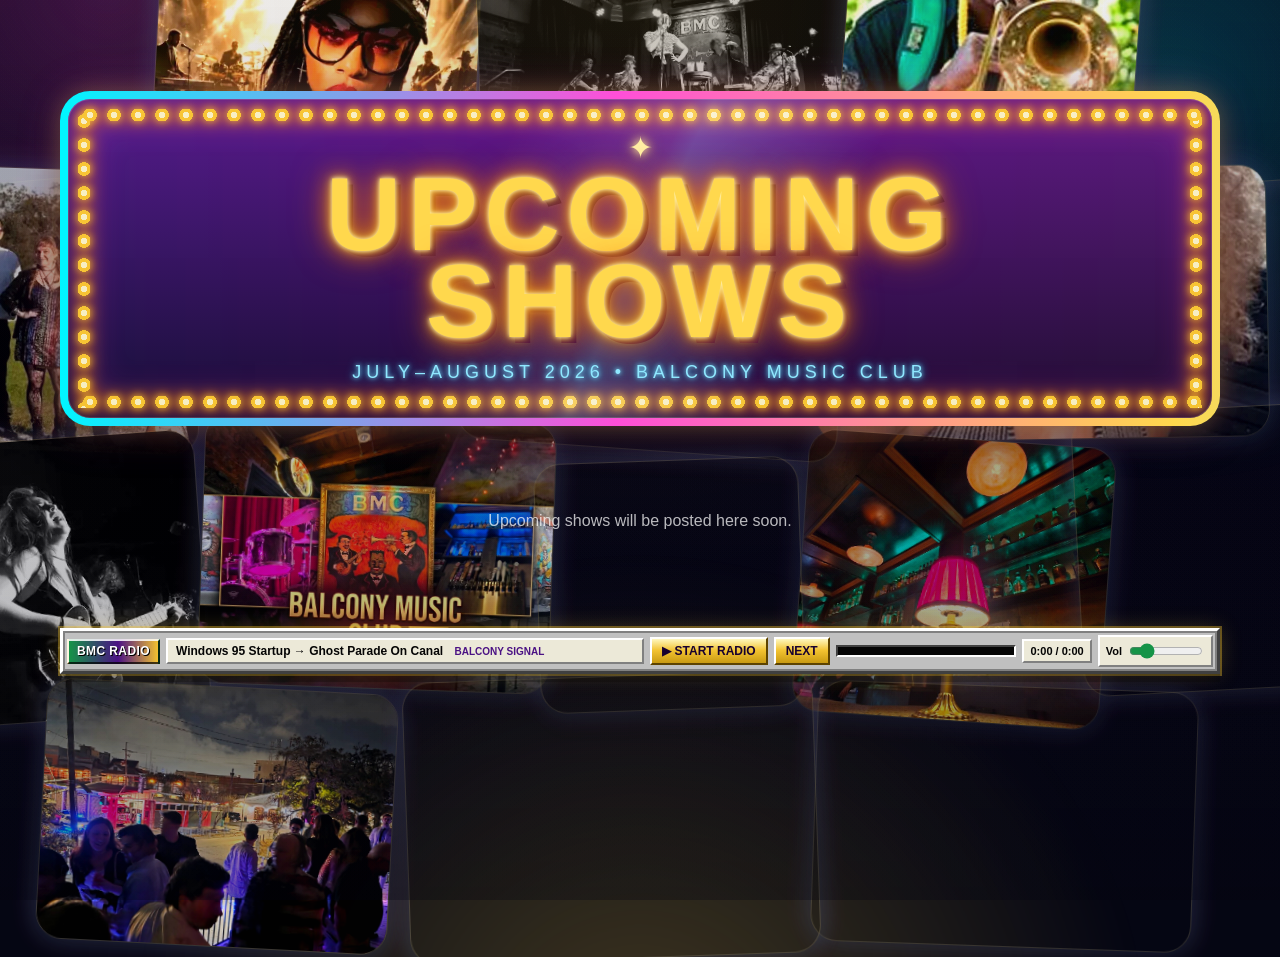
==== index.html @ 3b899a8b "Refresh Upcoming Shows for August 2026" ====
<!doctype html>
<html lang="en">
<head>
  <meta charset="utf-8">
  <meta name="viewport" content="width=device-width, initial-scale=1">
  <title>Upcoming Shows | Balcony Music Club</title>
  <meta name="description" content="Upcoming shows at Balcony Music Club in New Orleans.">
  <meta name="theme-color" content="#050613">
  <link rel="preconnect" href="https://fonts.googleapis.com">
  <link rel="preconnect" href="https://fonts.gstatic.com" crossorigin>
  <link href="https://fonts.googleapis.com/css2?family=DotGothic16&display=swap" rel="stylesheet">
  <link rel="stylesheet" href="./styles.css?v=20260614-assets">
  <link rel="stylesheet" href="https://floydclaptonblues.github.io/BMC-Menu-Banner/site-nav.css?v=20260706-shared-banner">
  <link rel="stylesheet" href="./bmc-top-media.css?v=20260616-hide-video-signal">
  <link rel="stylesheet" href="./puzzle-background.css?v=20260614-full-collage-cart">
</head>
<body>
  <header class="site-header" aria-label="Balcony Music Club site header">
    <a class="brand" href="https://www.balconymusicclub.com/" aria-label="Balcony Music Club home">
      <img src="https://floydclaptonblues.github.io/BMC-Homepage/bmc_homepage_build/assets/bmc-logo-pixel.png?v=logo-revert-jazzycat-room-20260615" alt="Balcony Music Club">
    </a>

    <button class="nav-toggle" type="button" aria-label="Open navigation" aria-expanded="false">☰</button>

    <nav class="main-nav" aria-label="Primary navigation">
      <a href="https://bmclive.balconymusicclub.com/">BMC Live</a>
      <a href="https://www.balconymusicclub.com/">Home</a>
      <a href="https://shows.balconymusicclub.com/" class="active" aria-current="page">Shows</a>
      <a href="https://www.balconymusicclub.com/host-your-event">Host Your Event</a>
      <a href="https://www.balconymusicclub.com/store">Store</a>
      <a href="https://balconymusicclub.com/ask-jazzycat">Ask JazzyCat</a>
    </nav>

    <div class="header-actions header-socials" aria-label="Balcony Music Club social links">
      <a class="social-btn" href="https://www.instagram.com/balconymusicclub_504" target="_blank" rel="noopener noreferrer" aria-label="Instagram" title="Instagram">IG</a>
      <a class="social-btn" href="https://youtube.com/@officialbmcneworleans504?si=xQkUAVLCyHDpRHFb" target="_blank" rel="noopener noreferrer" aria-label="YouTube" title="YouTube">YT</a>
      <a class="social-btn" href="https://www.facebook.com/share/1TirbYYtqN/?mibextid=wwXIfr" target="_blank" rel="noopener noreferrer" aria-label="Facebook" title="Facebook">FB</a>
      <a class="social-btn social-btn--app" href="https://app.balconymusicclub.com/" target="_blank" rel="noopener noreferrer" aria-label="BMC App" title="BMC App">APP</a>
    </div>
  </header>

  <main class="bmc-shell">
    <div class="bmc-mosaic" id="bmcMosaic" aria-hidden="true"></div>

    <div class="bmc-frame">
      <header class="bmc-hero">
        <div class="bmc-star" aria-hidden="true">✦</div>
        <h1 class="bmc-title">Upcoming Shows</h1>
        <p class="bmc-subtitle">July–August 2026 • Balcony Music Club</p>
      </header>

      <section class="bmc-calendar" id="bmc-calendar" aria-label="Upcoming shows"></section>

      <section class="bmc-top-media bmc-bottom-media" aria-label="Balcony Music Club radio">
        <section class="bmc-radio-mini" id="bmcRadioMini" aria-label="Balcony Music Club radio player">
          <div class="bmc-radio-mini__label">BMC Radio</div>
          <div class="bmc-radio-mini__track">
            <span id="bmcRadioTitle">Windows 95 Startup → Ghost Parade On Canal</span>
            <span class="bmc-radio-mini__sub">Balcony Signal</span>
          </div>
          <button id="bmcRadioPlay" type="button">▶ Play</button>
          <button id="bmcRadioNext" type="button">Next</button>
          <div class="bmc-radio-mini__meter" aria-hidden="true"><span id="bmcRadioProgress"></span></div>
          <div class="bmc-radio-mini__time" id="bmcRadioTime">0:00 / 0:00</div>
          <label class="bmc-radio-mini__vol">Vol <input id="bmcRadioVolume" type="range" min="0" max="1" step="0.01" value="0.18"></label>
          <audio id="bmcRadioAudio" preload="auto" autoplay></audio>
        </section>
      </section>
    </div>
  </main>

  <script type="application/json" id="shows-data">{"shows":[]}</script>
  <script src="https://floydclaptonblues.github.io/BMC-Menu-Banner/site-nav.js?v=20260706-upcoming-shared-banner" defer></script>
  <script src="./script.js?v=20260729-august-calendar" defer></script>
  <script src="./external-photo-repair.js?v=20260704-band-photo-wire" defer></script>
  <script src="./bmc-radio-player.js?v=20260616-playmusic-starts-radio" defer></script>
  <script src="./puzzle-background.js?v=20260614-full-collage-cart" defer></script>
</body>
</html>
---- styles.css ----
:root {
  --bmc-bg: #050613;
  --bmc-ink: #f8f1dc;
  --bmc-muted: #c9dcff;
  --bmc-gold: #ffd84d;
  --bmc-orange: #ff8a00;
  --bmc-pink: #ff4fd8;
  --bmc-cyan: #00f6ff;
  --bmc-blue: #8fe8ff;
  --bmc-card: rgba(12, 15, 34, .88);
  --bmc-card-2: rgba(25, 12, 45, .84);
  --bmc-border: rgba(255, 216, 77, .34);
  --bmc-shadow: rgba(0, 0, 0, .58);
  --bmc-title-font: "Budmo Jiggler", "Budmo Solid", Impact, Haettenschweiler, "Arial Black", sans-serif;
  --bmc-body-font: Tahoma, Verdana, "MS Sans Serif", Arial, sans-serif;
  --bmc-serif: "Palatino Linotype", "Book Antiqua", Palatino, Georgia, serif;
}

* {
  box-sizing: border-box;
}

html {
  margin: 0;
  min-width: 320px;
  background: var(--bmc-bg);
  overflow-x: hidden;
}

body {
  margin: 0;
  min-height: 100%;
  color: var(--bmc-ink);
  background:
    radial-gradient(circle at 20% 0%, rgba(255, 79, 216, .18), transparent 32rem),
    radial-gradient(circle at 90% 8%, rgba(0, 246, 255, .14), transparent 30rem),
    linear-gradient(180deg, rgba(5, 6, 19, .84), rgba(5, 6, 19, .95)),
    #050613;
  font-family: var(--bmc-body-font);
  overflow-x: hidden;
}

img {
  max-width: 100%;
}

.bmc-shell {
  position: relative;
  width: 100%;
  min-height: 100vh;
  padding: clamp(16px, 3vw, 34px);
  overflow: visible;
  isolation: isolate;
}

.bmc-shell::before {
  content: "";
  position: fixed;
  inset: 0;
  z-index: -2;
  background-image: url("https://media2.giphy.com/media/v1.Y2lkPTc5MGI3NjExbHJ4Y3Zpb3pkaWtudTZ3cmM3ODF3Z240dmhqNmltY3doaHU4cDA0OCZlcD12MV9pbnRlcm5hbF9naWQmY3Q9Zw/yBKEFpbw3ibnYmYyBL/giphy.gif");
  background-size: cover;
  background-position: center;
  /* 50% brighter/stronger GIF background than the original .23 opacity. */
  opacity: .35;
  transform: scale(1.03);
}

.bmc-shell::after {
  content: "";
  position: fixed;
  inset: 0;
  z-index: -1;
  pointer-events: none;
  background:
    linear-gradient(180deg, rgba(4, 6, 18, .44), rgba(7, 7, 20, .82)),
    radial-gradient(circle at 50% 0%, rgba(255, 216, 77, .10), transparent 36rem);
}

.bmc-frame {
  width: min(1160px, 100%);
  margin: 0 auto;
}

.bmc-hero {
  position: relative;
  margin: 0 0 clamp(18px, 3vw, 30px);
  padding: clamp(18px, 4vw, 34px);
  overflow: hidden;
  border: clamp(4px, .8vw, 8px) solid transparent;
  border-radius: clamp(18px, 3vw, 30px);
  background:
    linear-gradient(180deg, rgba(88, 18, 135, .95), rgba(22, 6, 46, .96)) padding-box,
    linear-gradient(90deg, var(--bmc-cyan), var(--bmc-pink), var(--bmc-gold), var(--bmc-blue), var(--bmc-orange), var(--bmc-cyan)) border-box;
  background-size: 100% 100%, 240% 240%;
  box-shadow:
    0 0 0 1px rgba(255, 255, 255, .16) inset,
    0 0 24px rgba(255, 216, 77, .26),
    0 0 46px rgba(255, 79, 216, .18),
    0 14px 34px rgba(0, 0, 0, .44);
  text-align: center;
  animation: bmc-border-shift 12s linear infinite;
}

.bmc-hero::before {
  content: "";
  position: absolute;
  inset: 10px;
  pointer-events: none;
  opacity: .96;
  background:
    radial-gradient(circle, #fff8c7 0 23%, #ffcc33 24% 50%, transparent 51%) top left / 24px 12px repeat-x,
    radial-gradient(circle, #fff8c7 0 23%, #ffcc33 24% 50%, transparent 51%) bottom left / 24px 12px repeat-x,
    radial-gradient(circle, #fff8c7 0 23%, #ffcc33 24% 50%, transparent 51%) top left / 12px 24px repeat-y,
    radial-gradient(circle, #fff8c7 0 23%, #ffcc33 24% 50%, transparent 51%) top right / 12px 24px repeat-y;
  filter:
    drop-shadow(0 0 4px #ffcc33)
    drop-shadow(0 0 8px #ff7a00)
    drop-shadow(0 0 16px rgba(255, 79, 216, .32));
  animation: bmc-marquee-blink 1.05s steps(2) infinite;
}

.bmc-hero::after {
  content: "";
  position: absolute;
  inset: -40%;
  pointer-events: none;
  background: linear-gradient(115deg, transparent 42%, rgba(255,255,255,.13) 49%, rgba(143,232,255,.24) 50%, transparent 58%);
  mix-blend-mode: screen;
  animation: bmc-sweep 7s linear infinite;
}

.bmc-star {
  position: relative;
  z-index: 1;
  color: #fff1a6;
  font-size: clamp(18px, 3vw, 30px);
  line-height: 1;
  margin-bottom: 8px;
  text-shadow: 0 0 8px #fff1a6, 0 0 16px #ffcc33;
}

.bmc-title {
  position: relative;
  z-index: 1;
  margin: 0;
  color: var(--bmc-gold);
  font-family: var(--bmc-title-font);
  font-size: clamp(44px, 9vw, 104px);
  line-height: .84;
  letter-spacing: clamp(1px, .6vw, 7px);
  text-transform: uppercase;
  text-shadow:
    0 0 4px #fff3b0,
    0 0 10px #ffd84d,
    0 0 22px #ff9a00,
    0 0 38px rgba(255, 94, 0, .82),
    clamp(2px, .45vw, 6px) clamp(2px, .45vw, 6px) 0 #2c0050;
}

.bmc-subtitle {
  position: relative;
  z-index: 1;
  margin: 14px auto 0;
  color: var(--bmc-blue);
  font-size: clamp(12px, 2.1vw, 18px);
  line-height: 1.35;
  letter-spacing: clamp(1.6px, .5vw, 5px);
  text-transform: uppercase;
  text-shadow: 0 0 4px var(--bmc-blue), 0 0 10px #00cfff;
}

.bmc-toolbar {
  display: flex;
  flex-wrap: wrap;
  align-items: center;
  justify-content: space-between;
  gap: 10px;
  margin: 0 0 16px;
  padding: 10px 12px;
  border: 1px solid rgba(143, 232, 255, .24);
  border-radius: 14px;
  background: rgba(5, 8, 20, .62);
  box-shadow: 0 0 18px rgba(0, 246, 255, .08);
  backdrop-filter: blur(6px);
  -webkit-backdrop-filter: blur(6px);
}

.bmc-count {
  color: #efe1a4;
  font-family: var(--bmc-serif);
  font-size: 14px;
  letter-spacing: .5px;
  text-transform: uppercase;
}

.bmc-note {
  color: rgba(201, 220, 255, .84);
  font-size: 12px;
  letter-spacing: .3px;
}

.bmc-calendar {
  display: grid;
  grid-template-columns: repeat(auto-fit, minmax(min(100%, 430px), 1fr));
  gap: clamp(14px, 2.2vw, 22px);
  align-items: start;
  overflow: visible;
}

.bmc-day {
  position: relative;
  overflow: hidden;
  min-width: 0;
  padding: clamp(14px, 2vw, 20px);
  border: 2px solid transparent;
  border-radius: 18px;
  background:
    linear-gradient(180deg, var(--bmc-card), var(--bmc-card-2)) padding-box,
    linear-gradient(135deg, rgba(0,246,255,.92), rgba(255,79,216,.92), rgba(255,216,77,.92), rgba(0,246,255,.92)) border-box;
  background-size: 100% 100%, 240% 240%;
  box-shadow:
    0 0 0 1px rgba(255,255,255,.13) inset,
    0 0 18px rgba(0,246,255,.10),
    0 0 26px rgba(255,79,216,.09),
    0 12px 28px rgba(0,0,0,.32);
  backdrop-filter: blur(6px);
  -webkit-backdrop-filter: blur(6px);
  animation: bmc-border-shift 13s linear infinite;
}

.bmc-day::before {
  content: "";
  position: absolute;
  inset: 7px;
  pointer-events: none;
  opacity: .9;
  background:
    radial-gradient(circle, #fff8c7 0 24%, #ffcc33 25% 52%, transparent 53%) top left / 18px 9px repeat-x,
    radial-gradient(circle, #fff8c7 0 24%, #ffcc33 25% 52%, transparent 53%) bottom left / 18px 9px repeat-x,
    radial-gradient(circle, #fff8c7 0 24%, #ffcc33 25% 52%, transparent 53%) top left / 9px 18px repeat-y,
    radial-gradient(circle, #fff8c7 0 24%, #ffcc33 25% 52%, transparent 53%) top right / 9px 18px repeat-y;
  filter: drop-shadow(0 0 3px #ffcc33) drop-shadow(0 0 8px rgba(255, 138, 0, .72));
  animation: bmc-marquee-blink .95s steps(2) infinite;
}

.bmc-date {
  position: relative;
  z-index: 1;
  margin: 0 0 14px;
  padding: 10px 12px;
  color: #efe1a4;
  border: 1px solid transparent;
  border-radius: 12px;
  background:
    linear-gradient(180deg, rgba(98,52,11,.44), rgba(36,19,6,.28)) padding-box,
    linear-gradient(90deg, var(--bmc-gold), var(--bmc-orange), var(--bmc-pink), var(--bmc-blue), var(--bmc-gold)) border-box;
  background-size: 100% 100%, 220% 220%;
  font-family: var(--bmc-serif);
  font-size: clamp(19px, 2.4vw, 27px);
  line-height: 1.05;
  letter-spacing: .8px;
  text-transform: uppercase;
  text-shadow:
    0 1px 0 #fff5c8,
    0 2px 0 #8d7740,
    1px 2px 0 rgba(0,0,0,.45);
  box-shadow: 0 0 0 1px rgba(255,244,200,.12) inset, 0 0 10px rgba(255,200,80,.12);
  animation: bmc-border-shift 11s linear infinite;
}

.bmc-events {
  position: relative;
  z-index: 1;
  display: grid;
  gap: 10px;
}

.bmc-event {
  display: grid;
  grid-template-columns: minmax(104px, 132px) minmax(0, 1fr);
  gap: 12px;
  align-items: center;
  min-width: 0;
  padding: 12px;
  border: 1px solid rgba(215,225,255,.10);
  border-radius: 14px;
  background:
    linear-gradient(90deg, rgba(0,246,255,.12), rgba(255,79,216,.05) 38%, rgba(0,0,0,.08)),
    rgba(0, 0, 0, .15);
  box-shadow: inset 4px 0 0 rgba(255,216,77,.38), inset 0 1px 0 rgba(255,255,255,.05);
}

.bmc-event.is-headliner {
  background:
    linear-gradient(90deg, rgba(255,79,216,.16), rgba(255,216,77,.08) 42%, rgba(0,246,255,.05)),
    rgba(0, 0, 0, .18);
  box-shadow:
    inset 4px 0 0 rgba(255,79,216,.52),
    inset 0 1px 0 rgba(255,255,255,.05),
    0 0 18px rgba(255,79,216,.08);
}

.bmc-time {
  color: var(--bmc-muted);
  font-family: var(--bmc-serif);
  font-weight: 700;
  font-size: clamp(12px, 1.4vw, 14px);
  line-height: 1.25;
  letter-spacing: .35px;
  text-shadow: 1px 1px 0 rgba(0,0,0,.62), 0 0 6px rgba(150,180,255,.12);
}

.bmc-artist-block {
  display: flex;
  align-items: center;
  min-width: 0;
  gap: 12px;
}

.bmc-photo {
  width: clamp(54px, 8vw, 72px);
  height: clamp(54px, 8vw, 72px);
  flex: 0 0 auto;
  overflow: hidden;
  border: 2px solid transparent;
  border-radius: 12px;
  object-fit: cover;
  object-position: center;
  background:
    linear-gradient(#0f1220, #0f1220) padding-box,
    linear-gradient(135deg, var(--bmc-cyan), var(--bmc-pink), var(--bmc-gold)) border-box;
  box-shadow: 0 0 12px rgba(0,246,255,.14), 0 0 18px rgba(255,79,216,.12);
}

.bmc-photo-placeholder {
  display: grid;
  place-items: center;
  color: rgba(255,216,77,.92);
  font-family: var(--bmc-title-font);
  font-size: 22px;
  text-shadow: 0 0 8px rgba(255,216,77,.5);
}

.bmc-artist {
  min-width: 0;
  color: #f5eed7;
  font-family: var(--bmc-serif);
  font-weight: 800;
  font-size: clamp(15px, 1.9vw, 19px);
  line-height: 1.15;
  letter-spacing: .35px;
  text-transform: uppercase;
  overflow-wrap: anywhere;
  text-shadow: 1px 1px 0 rgba(0,0,0,.62), 0 0 8px rgba(255,220,140,.08);
}

.bmc-empty {
  color: rgba(255,255,255,.72);
  text-align: center;
  padding: 40px 20px;
}

@keyframes bmc-border-shift {
  0% { background-position: 0 0, 0% 50%; }
  100% { background-position: 0 0, 220% 50%; }
}

@keyframes bmc-marquee-blink {
  0% { opacity: .76; }
  50% { opacity: 1; }
  100% { opacity: .88; }
}

@keyframes bmc-sweep {
  0% { transform: translateX(-55%); }
  100% { transform: translateX(55%); }
}

@media (max-width: 720px) {
  .bmc-shell {
    padding: 12px;
  }

  .bmc-shell::before {
    /* Mobile also gets a 50% stronger GIF background than the original .15 opacity. */
    opacity: .23;
    background-position: center top;
  }

  .bmc-hero {
    border-width: 5px;
    border-radius: 18px;
    padding: 22px 14px 18px;
  }

  .bmc-hero::before {
    inset: 7px;
    background-size: 18px 9px, 18px 9px, 9px 18px, 9px 18px;
  }

  .bmc-title {
    font-size: clamp(40px, 15vw, 66px);
    letter-spacing: 1px;
  }

  .bmc-subtitle {
    margin-top: 10px;
    letter-spacing: 2px;
  }

  .bmc-toolbar {
    align-items: flex-start;
    flex-direction: column;
  }

  .bmc-day {
    border-radius: 16px;
    padding: 13px;
  }

  .bmc-day::before {
    background-size: 14px 7px, 14px 7px, 7px 14px, 7px 14px;
  }

  .bmc-date {
    font-size: 20px;
    padding: 9px 10px;
  }

  .bmc-event {
    grid-template-columns: 1fr;
    gap: 7px;
    padding: 10px;
  }

  .bmc-artist-block {
    gap: 10px;
  }

  .bmc-photo {
    width: 54px;
    height: 54px;
    border-radius: 10px;
  }

  .bmc-time {
    font-size: 12px;
  }

  .bmc-artist {
    font-size: 15px;
  }
}

@media (prefers-reduced-motion: reduce) {
  *,
  *::before,
  *::after {
    animation-duration: .001ms !important;
    animation-iteration-count: 1 !important;
    scroll-behavior: auto !important;
  }
}
---- bmc-top-media.css ----
.bmc-top-media {
  position: relative;
  z-index: 5;
  width: min(1000px, calc(100% - 24px));
  margin: 0 auto clamp(14px, 2.4vw, 26px);
  display: grid;
  gap: 8px;
  font-family: "MS Sans Serif", "Microsoft Sans Serif", Tahoma, Geneva, sans-serif;
}

.bmc-bottom-media {
  width: 100%;
  margin: clamp(22px, 4vw, 42px) auto 0;
}

.bmc-banner-window,
.bmc-radio-mini {
  border-radius: 0;
  background: #c0c0c0;
  border-top: 3px solid #ffffff;
  border-left: 3px solid #ffffff;
  border-right: 3px solid #404040;
  border-bottom: 3px solid #404040;
  box-shadow:
    0 0 0 2px #808080 inset,
    0 8px 0 rgba(0, 0, 0, .25),
    0 0 22px rgba(242, 194, 48, .22);
}

.bmc-banner-window {
  display: none !important;
}

.bmc-banner-window__title,
.bmc-radio-mini__label {
  margin: 4px;
  padding: 4px 8px 5px;
  color: #ffffff;
  background: linear-gradient(90deg, #4b1284, #0046b8 48%, #159447);
  border-top: 2px solid rgba(255,255,255,.85);
  border-left: 2px solid rgba(255,255,255,.85);
  border-right: 2px solid rgba(0,0,0,.72);
  border-bottom: 2px solid rgba(0,0,0,.72);
  font-size: 12px;
  font-weight: 700;
  line-height: 1;
  letter-spacing: .4px;
  text-transform: uppercase;
  text-shadow: 1px 1px 0 #000;
}

.bmc-banner-window__screen {
  position: relative;
  margin: 0 4px 4px;
  overflow: hidden;
  height: clamp(92px, 18vw, 170px);
  background:
    linear-gradient(135deg, rgba(75,18,132,.28), rgba(21,148,71,.22), rgba(242,194,48,.18)),
    #050613;
  border-top: 2px solid #404040;
  border-left: 2px solid #404040;
  border-right: 2px solid #ffffff;
  border-bottom: 2px solid #ffffff;
}

.bmc-banner-video {
  width: 100%;
  height: 100%;
  display: block;
  object-fit: cover;
  object-position: center;
  filter: saturate(1.08) contrast(1.04) brightness(.95);
}

.bmc-banner-window__screen::after {
  content: "";
  position: absolute;
  inset: 0;
  pointer-events: none;
  background:
    repeating-linear-gradient(
      to bottom,
      rgba(255,255,255,.045) 0,
      rgba(255,255,255,.045) 1px,
      transparent 1px,
      transparent 4px
    ),
    linear-gradient(180deg, rgba(255,255,255,.08), rgba(0,0,0,.12));
  mix-blend-mode: screen;
  opacity: .55;
}

.bmc-banner-window__caption {
  position: absolute;
  left: 8px;
  bottom: 8px;
  z-index: 2;
  padding: 5px 8px;
  color: #16002f;
  background: #f2c230;
  border-top: 2px solid #fff7bf;
  border-left: 2px solid #fff7bf;
  border-right: 2px solid #5d4300;
  border-bottom: 2px solid #5d4300;
  font-size: 11px;
  font-weight: 700;
  text-transform: uppercase;
  box-shadow: 1px 1px 0 rgba(0,0,0,.22);
}

.bmc-music-waypoint {
  display: inline-flex;
  align-items: center;
  justify-content: center;
  width: min(260px, calc(100% - 18px));
  min-height: 38px;
  margin: 2px auto 8px;
  padding: 7px 18px;
  color: #17002f;
  background: linear-gradient(180deg, #fff8be, #f2c230 48%, #c99a12);
  border-top: 2px solid #ffffff;
  border-left: 2px solid #ffffff;
  border-right: 2px solid #5d4300;
  border-bottom: 2px solid #5d4300;
  font-family: inherit;
  font-size: 13px;
  font-weight: 800;
  letter-spacing: .08em;
  line-height: 1;
  text-decoration: none;
  text-transform: uppercase;
  box-shadow: 1px 1px 0 rgba(0,0,0,.24), 0 0 16px rgba(242, 194, 48, .30);
}

.bmc-music-waypoint:hover,
.bmc-music-waypoint:focus-visible {
  color: #090015;
  background: linear-gradient(180deg, #ffffff, #ffe27a 45%, #f2c230);
  outline: 2px solid rgba(75, 18, 132, .55);
  outline-offset: 2px;
}

.bmc-music-waypoint:active {
  border-top-color: #5d4300;
  border-left-color: #5d4300;
  border-right-color: #ffffff;
  border-bottom-color: #ffffff;
  transform: translateY(1px);
}

.bmc-radio-mini {
  display: grid;
  grid-template-columns: auto minmax(180px, 1fr) auto auto minmax(90px, 180px) auto auto;
  align-items: center;
  gap: 6px;
  padding: 4px;
  color: #050505;
  scroll-margin-top: 116px;
}

.bmc-radio-mini.is-autoplay-blocked {
  box-shadow:
    0 0 0 2px #808080 inset,
    0 8px 0 rgba(0, 0, 0, .25),
    0 0 22px rgba(242, 194, 48, .22),
    0 0 0 2px rgba(242, 194, 48, .38);
}

.bmc-radio-mini__label {
  margin: 0;
  background: linear-gradient(90deg, #159447, #4b1284 55%, #f2c230);
  white-space: nowrap;
}

.bmc-radio-mini__track {
  min-width: 0;
  padding: 5px 8px;
  background: #ece9d8;
  border-top: 2px solid #ffffff;
  border-left: 2px solid #ffffff;
  border-right: 2px solid #808080;
  border-bottom: 2px solid #808080;
  font-size: 12px;
  font-weight: 700;
  line-height: 1.05;
  white-space: nowrap;
  overflow: hidden;
  text-overflow: ellipsis;
}

.bmc-radio-mini__sub {
  margin-left: 8px;
  color: #4b1284;
  font-size: 10px;
  text-transform: uppercase;
}

.bmc-radio-mini button {
  appearance: none;
  cursor: pointer;
  min-height: 28px;
  padding: 5px 10px;
  color: #17002f;
  background: linear-gradient(180deg, #fff8be, #f2c230 48%, #c99a12);
  border-top: 2px solid #ffffff;
  border-left: 2px solid #ffffff;
  border-right: 2px solid #5d4300;
  border-bottom: 2px solid #5d4300;
  font-family: inherit;
  font-size: 12px;
  font-weight: 700;
  text-transform: uppercase;
}

.bmc-radio-mini button:active {
  border-top-color: #5d4300;
  border-left-color: #5d4300;
  border-right-color: #ffffff;
  border-bottom-color: #ffffff;
  transform: translateY(1px);
}

.bmc-radio-mini__meter {
  height: 12px;
  background: #050505;
  border-top: 2px solid #404040;
  border-left: 2px solid #404040;
  border-right: 2px solid #ffffff;
  border-bottom: 2px solid #ffffff;
  overflow: hidden;
}

.bmc-radio-mini__meter span {
  display: block;
  width: 0%;
  height: 100%;
  background: linear-gradient(90deg, #159447, #f2c230, #4b1284);
}

.bmc-radio-mini__time {
  min-width: 70px;
  padding: 4px 6px;
  text-align: right;
  background: #ece9d8;
  border-top: 2px solid #ffffff;
  border-left: 2px solid #ffffff;
  border-right: 2px solid #808080;
  border-bottom: 2px solid #808080;
  font-size: 11px;
  font-weight: 700;
}

.bmc-radio-mini__vol {
  display: inline-flex;
  align-items: center;
  gap: 5px;
  padding: 4px 6px;
  background: #ece9d8;
  border-top: 2px solid #ffffff;
  border-left: 2px solid #ffffff;
  border-right: 2px solid #808080;
  border-bottom: 2px solid #808080;
  font-size: 11px;
  font-weight: 700;
  white-space: nowrap;
}

.bmc-radio-mini__vol input {
  width: 74px;
  accent-color: #159447;
}

@media (max-width: 820px) {
  .bmc-radio-mini {
    grid-template-columns: 1fr auto auto;
  }

  .bmc-radio-mini__label,
  .bmc-radio-mini__track,
  .bmc-radio-mini__meter,
  .bmc-radio-mini__time,
  .bmc-radio-mini__vol {
    grid-column: 1 / -1;
  }

  .bmc-radio-mini__time {
    text-align: left;
  }
}
---- puzzle-background.css ----
/* Moving puzzle background for Upcoming Shows */

.bmc-shell {
  position: relative;
}

.bmc-frame {
  position: relative;
  z-index: 4;
}

.bmc-mosaic {
  position: fixed;
  inset: -7vmax;
  z-index: 0;
  overflow: hidden;
  pointer-events: none;
  background:
    linear-gradient(180deg, rgba(5,6,19,.05), rgba(5,6,19,.20)),
    url("./assets/background/bmc-jazzfest-cart.jpg") center center / cover no-repeat,
    linear-gradient(180deg, #09051a, #050613);
  background-attachment: fixed, fixed, fixed;
}

.bmc-mosaic::before {
  content: "";
  position: absolute;
  inset: -7%;
  background:
    radial-gradient(circle at 18% 12%, rgba(255, 79, 216, .24), transparent 25rem),
    radial-gradient(circle at 82% 20%, rgba(0, 246, 255, .20), transparent 25rem),
    radial-gradient(circle at 50% 100%, rgba(255, 216, 77, .24), transparent 32rem);
  filter: blur(8px);
}

.bmc-shell::before {
  background:
    linear-gradient(180deg, rgba(4, 6, 18, .02), rgba(6, 6, 18, .16)),
    radial-gradient(circle at 50% 0%, rgba(255, 216, 77, .10), transparent 36rem) !important;
  opacity: 1 !important;
  transform: none !important;
  pointer-events: none;
  z-index: 1 !important;
}

.bmc-shell::after {
  background:
    linear-gradient(180deg, rgba(5,6,19,.02), rgba(5,6,19,.08) 24%, rgba(5,6,19,.18) 100%) !important;
  z-index: 2 !important;
}

.bmc-mosaic-tile {
  position: absolute;
  overflow: hidden;
  border-radius: clamp(14px, 2.1vw, 26px);
  background: transparent;
  border: none;
  box-shadow:
    0 14px 30px rgba(0,0,0,.26),
    0 0 30px rgba(255,79,216,.20),
    0 0 26px rgba(0,246,255,.18),
    0 0 0 1px rgba(255,216,77,.20);
  transition:
    top 2.4s cubic-bezier(.22,.61,.36,1),
    left 2.4s cubic-bezier(.22,.61,.36,1),
    width 2.4s cubic-bezier(.22,.61,.36,1),
    height 2.4s cubic-bezier(.22,.61,.36,1),
    transform 2.4s cubic-bezier(.22,.61,.36,1),
    opacity .6s ease;
  will-change: top, left, width, height, transform;
  opacity: .82;
}

.bmc-mosaic-tile.is-accent {
  opacity: .96;
}

.bmc-mosaic-media {
  width: 100%;
  height: 100%;
  object-fit: cover;
  object-position: center;
  display: block;
  filter: saturate(1.22) contrast(1.07) brightness(1.08);
}

.bmc-mosaic-tile.is-gif .bmc-mosaic-media {
  filter: saturate(1.28) contrast(1.08) brightness(1.10);
}

.bmc-mosaic-tile.is-pixel,
.bmc-mosaic-tile .bmc-mosaic-media.pixel {
  image-rendering: pixelated;
}

.bmc-mosaic-tile.floating {
  animation: bmc-tile-float var(--float-duration, 14s) ease-in-out infinite alternate;
  animation-delay: var(--float-delay, 0s);
}

@keyframes bmc-tile-float {
  0% { transform: translateY(0px) rotate(var(--tile-rot, 0deg)) scale(1); }
  50% { transform: translateY(-8px) rotate(calc(var(--tile-rot, 0deg) + .8deg)) scale(1.018); }
  100% { transform: translateY(6px) rotate(calc(var(--tile-rot, 0deg) - .8deg)) scale(1.004); }
}

@media (max-width: 720px) {
  .bmc-mosaic {
    inset: -10vmax;
    background-position: center top, center center, center center;
  }

  .bmc-mosaic-tile {
    opacity: .68;
    border-radius: 14px;
  }

  .bmc-mosaic-tile.is-accent {
    opacity: .82;
  }

  .bmc-shell::before {
    background:
      linear-gradient(180deg, rgba(4, 6, 18, .07), rgba(6, 6, 18, .28)),
      radial-gradient(circle at 50% 0%, rgba(255, 216, 77, .10), transparent 28rem) !important;
  }

  .bmc-shell::after {
    background:
      linear-gradient(180deg, rgba(5,6,19,.04), rgba(5,6,19,.14) 28%, rgba(5,6,19,.24) 100%) !important;
  }
}

@media (prefers-reduced-motion: reduce) {
  .bmc-mosaic-tile {
    transition-duration: .001ms !important;
    animation-duration: .001ms !important;
    animation-iteration-count: 1 !important;
  }
}
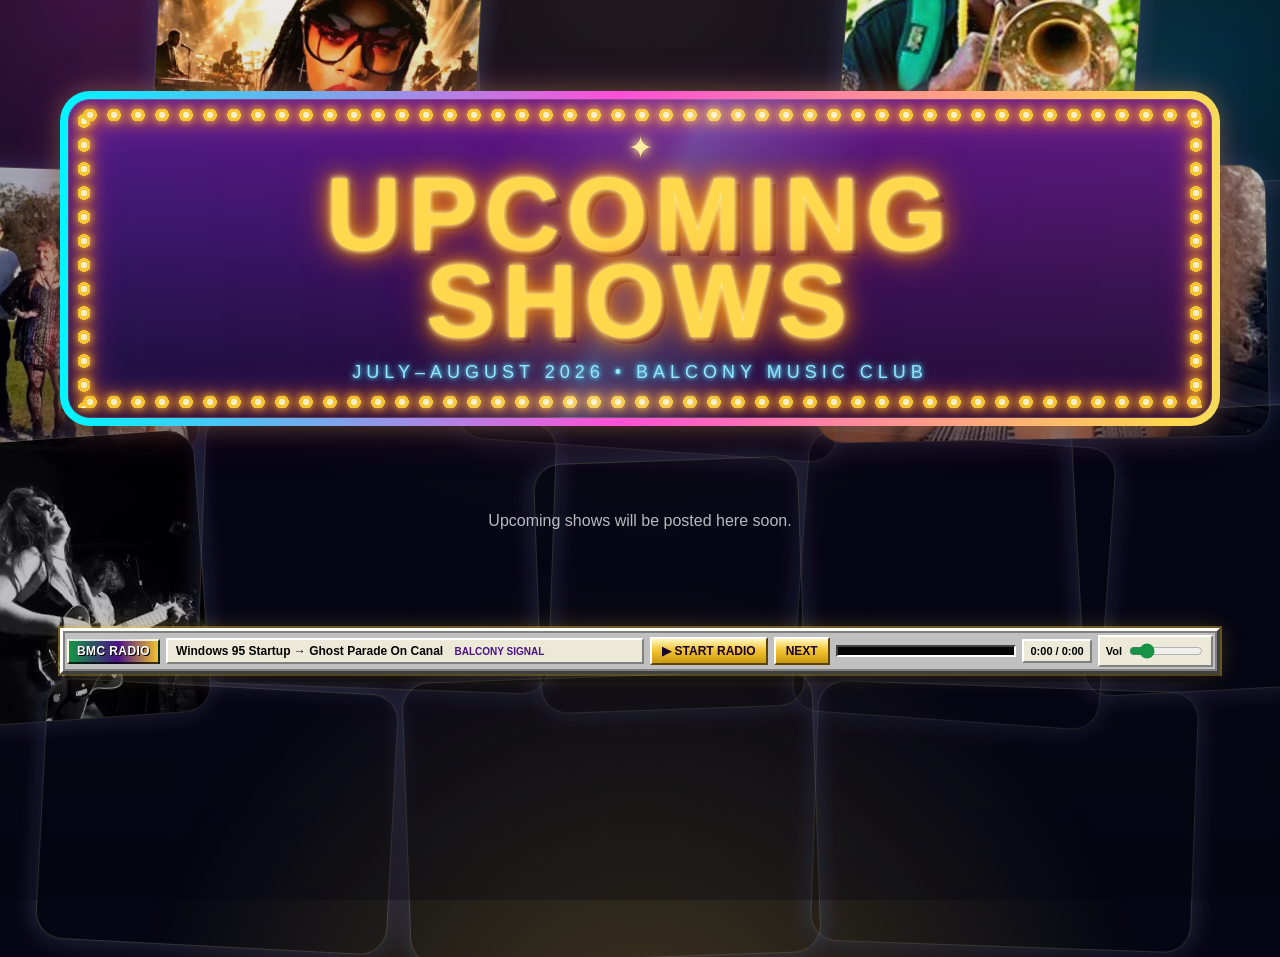
==== commit 26c4ea5f: "Bust cache for mural fallback repair" ====
--- a/index.html
+++ b/index.html
@@ -72,7 +72,7 @@
   <script type="application/json" id="shows-data">{"shows":[]}</script>
   <script src="https://floydclaptonblues.github.io/BMC-Menu-Banner/site-nav.js?v=20260706-upcoming-shared-banner" defer></script>
   <script src="./script.js?v=20260729-august-calendar" defer></script>
-  <script src="./external-photo-repair.js?v=20260704-band-photo-wire" defer></script>
+  <script src="./external-photo-repair.js?v=20260730-shorty-mural-fallback" defer></script>
   <script src="./bmc-radio-player.js?v=20260616-playmusic-starts-radio" defer></script>
   <script src="./puzzle-background.js?v=20260614-full-collage-cart" defer></script>
 </body>
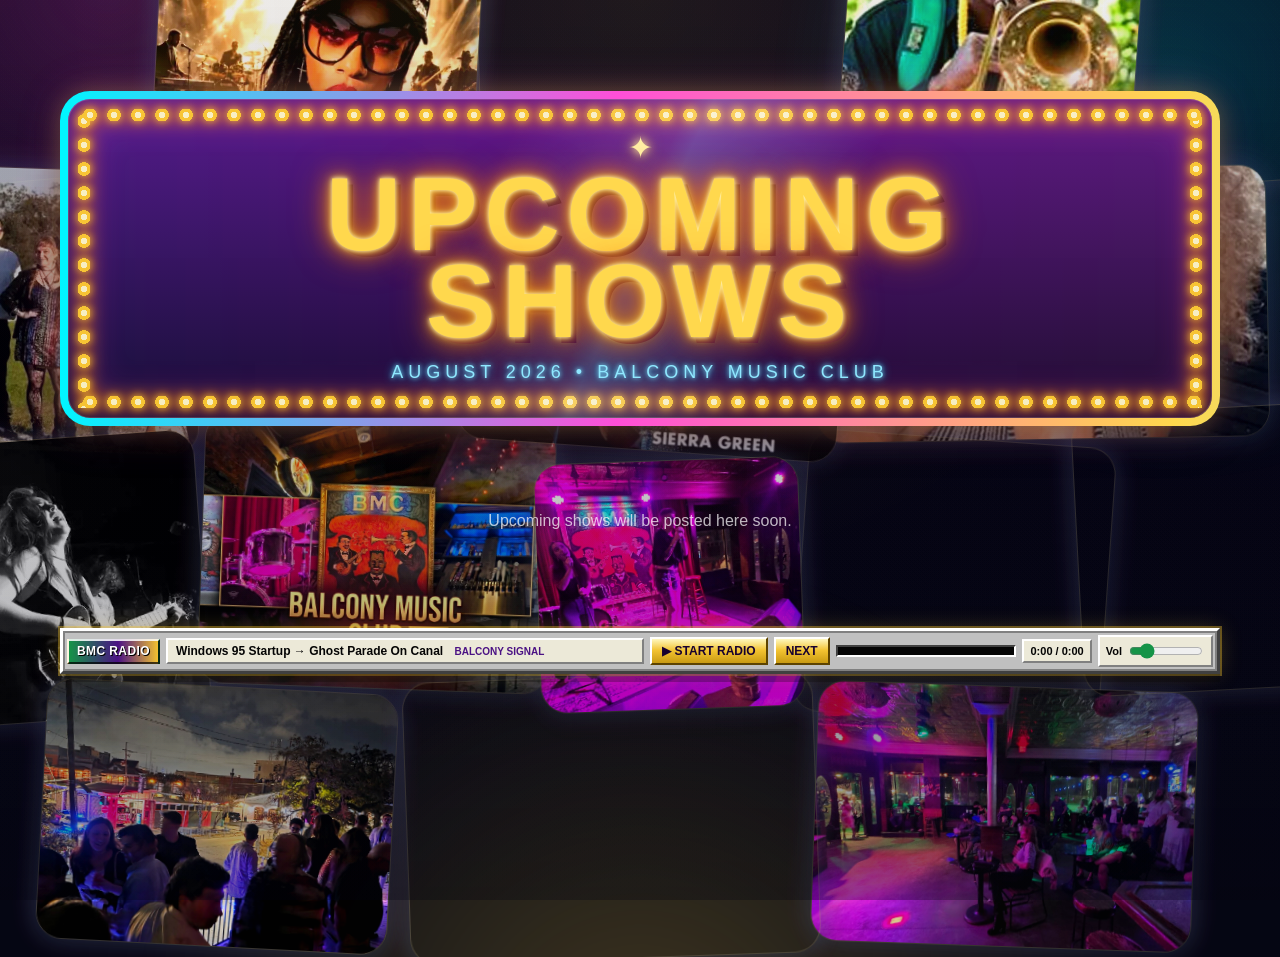
==== commit c199bb23: "Show August-only heading on BMC schedule page" ====
--- a/index.html
+++ b/index.html
@@ -46,7 +46,7 @@
       <header class="bmc-hero">
         <div class="bmc-star" aria-hidden="true">✦</div>
         <h1 class="bmc-title">Upcoming Shows</h1>
-        <p class="bmc-subtitle">July–August 2026 • Balcony Music Club</p>
+        <p class="bmc-subtitle">August 2026 • Balcony Music Club</p>
       </header>
 
       <section class="bmc-calendar" id="bmc-calendar" aria-label="Upcoming shows"></section>
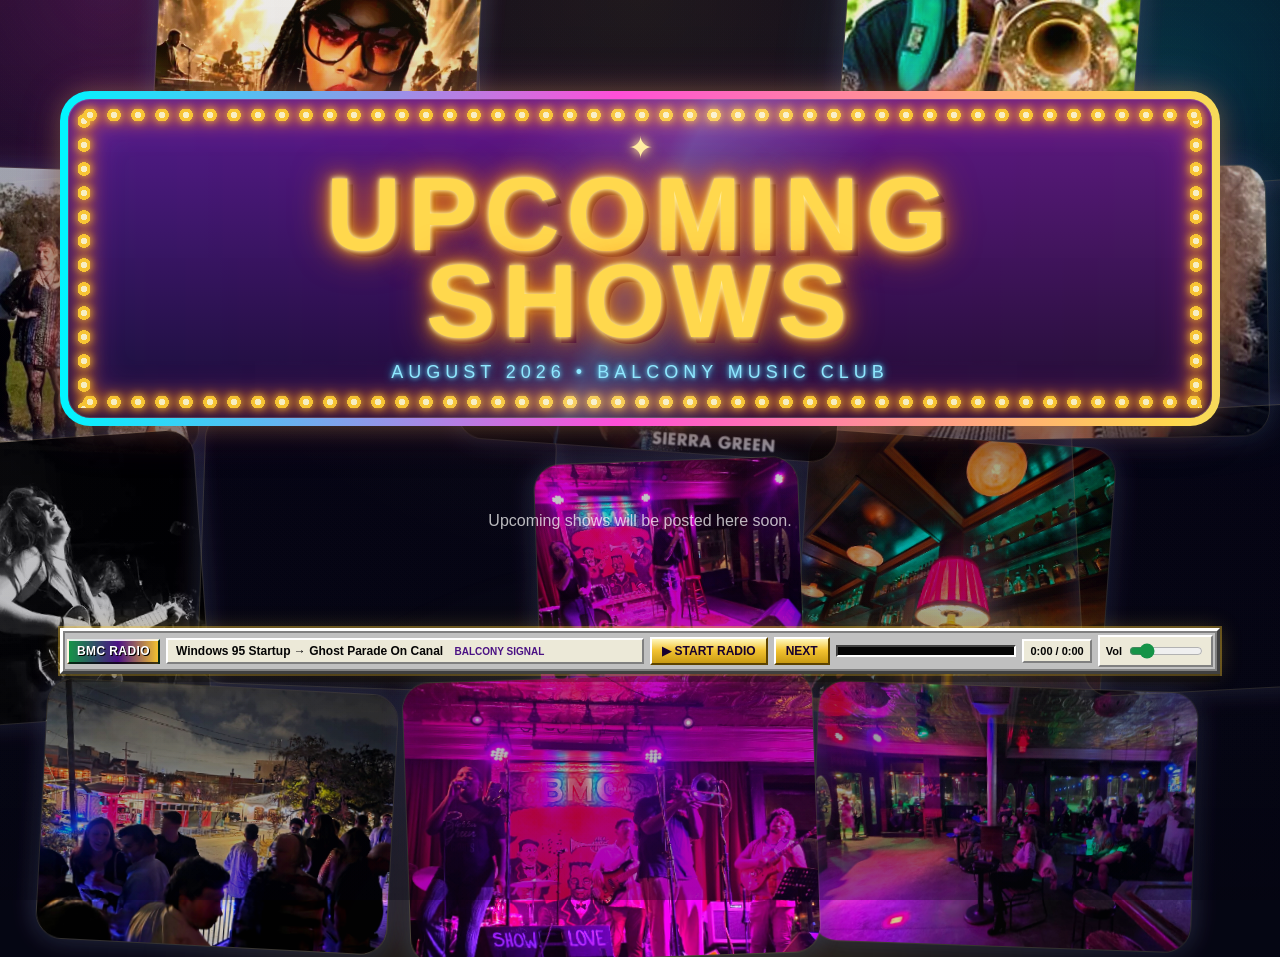
==== commit 99a6ad9d: "Bust schedule script cache for supplied band art" ====
--- a/index.html
+++ b/index.html
@@ -71,7 +71,7 @@
 
   <script type="application/json" id="shows-data">{"shows":[]}</script>
   <script src="https://floydclaptonblues.github.io/BMC-Menu-Banner/site-nav.js?v=20260706-upcoming-shared-banner" defer></script>
-  <script src="./script.js?v=20260729-august-calendar" defer></script>
+  <script src="./script.js?v=20260817-band-art" defer></script>
   <script src="./external-photo-repair.js?v=20260730-shorty-mural-fallback" defer></script>
   <script src="./bmc-radio-player.js?v=20260616-playmusic-starts-radio" defer></script>
   <script src="./puzzle-background.js?v=20260614-full-collage-cart" defer></script>
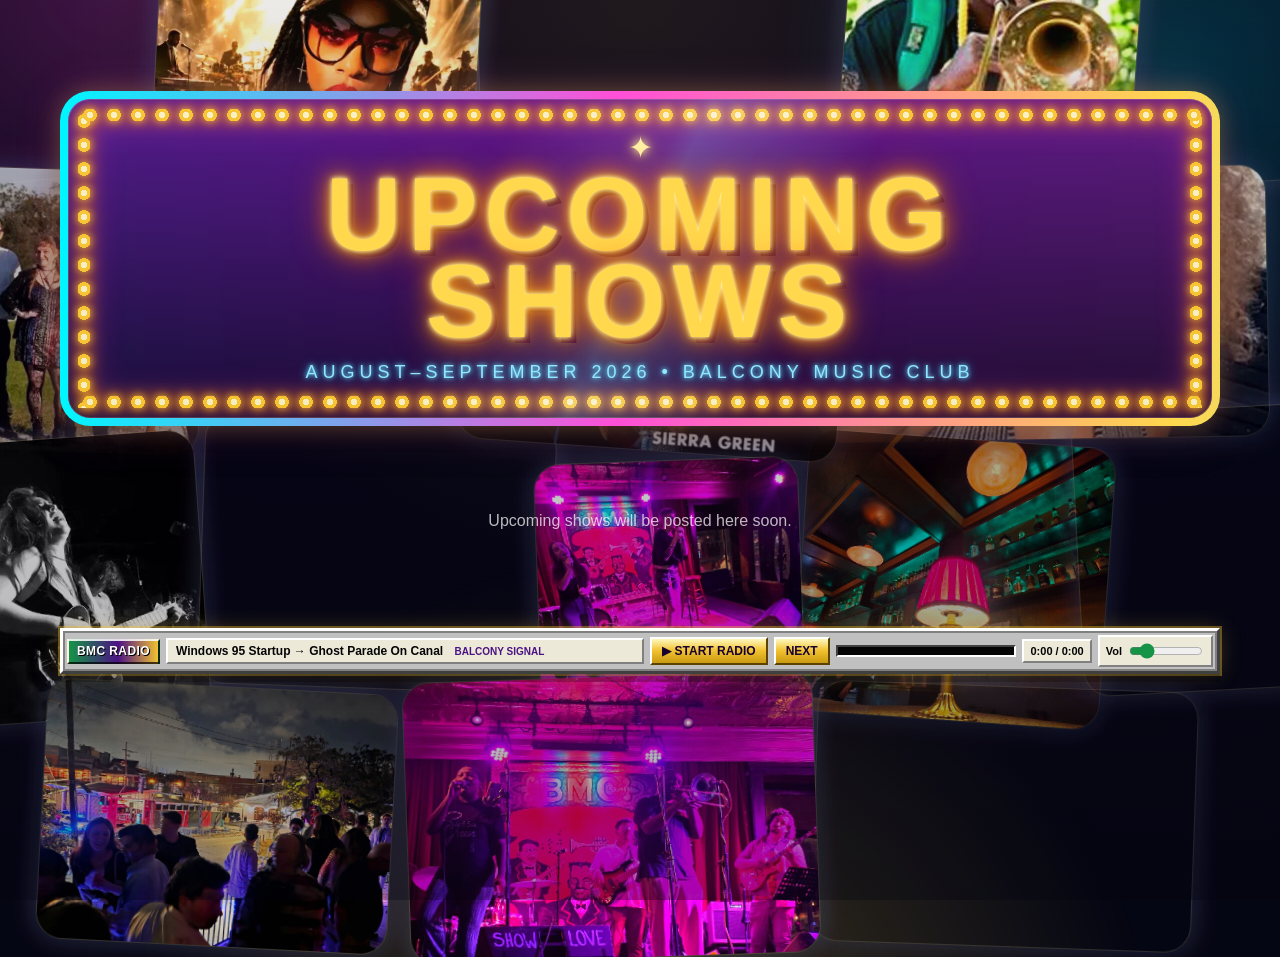
==== commit 68504d87: "Update Shows page for August–September 2026" ====
--- a/index.html
+++ b/index.html
@@ -46,7 +46,7 @@
       <header class="bmc-hero">
         <div class="bmc-star" aria-hidden="true">✦</div>
         <h1 class="bmc-title">Upcoming Shows</h1>
-        <p class="bmc-subtitle">August 2026 • Balcony Music Club</p>
+        <p class="bmc-subtitle">August–September 2026 • Balcony Music Club</p>
       </header>
 
       <section class="bmc-calendar" id="bmc-calendar" aria-label="Upcoming shows"></section>
@@ -71,9 +71,9 @@
 
   <script type="application/json" id="shows-data">{"shows":[]}</script>
   <script src="https://floydclaptonblues.github.io/BMC-Menu-Banner/site-nav.js?v=20260706-upcoming-shared-banner" defer></script>
-  <script src="./script.js?v=20260817-band-art" defer></script>
+  <script src="./script.js?v=20260827-september-calendar" defer></script>
   <script src="./external-photo-repair.js?v=20260730-shorty-mural-fallback" defer></script>
   <script src="./bmc-radio-player.js?v=20260616-playmusic-starts-radio" defer></script>
   <script src="./puzzle-background.js?v=20260614-full-collage-cart" defer></script>
 </body>
-</html>+</html>
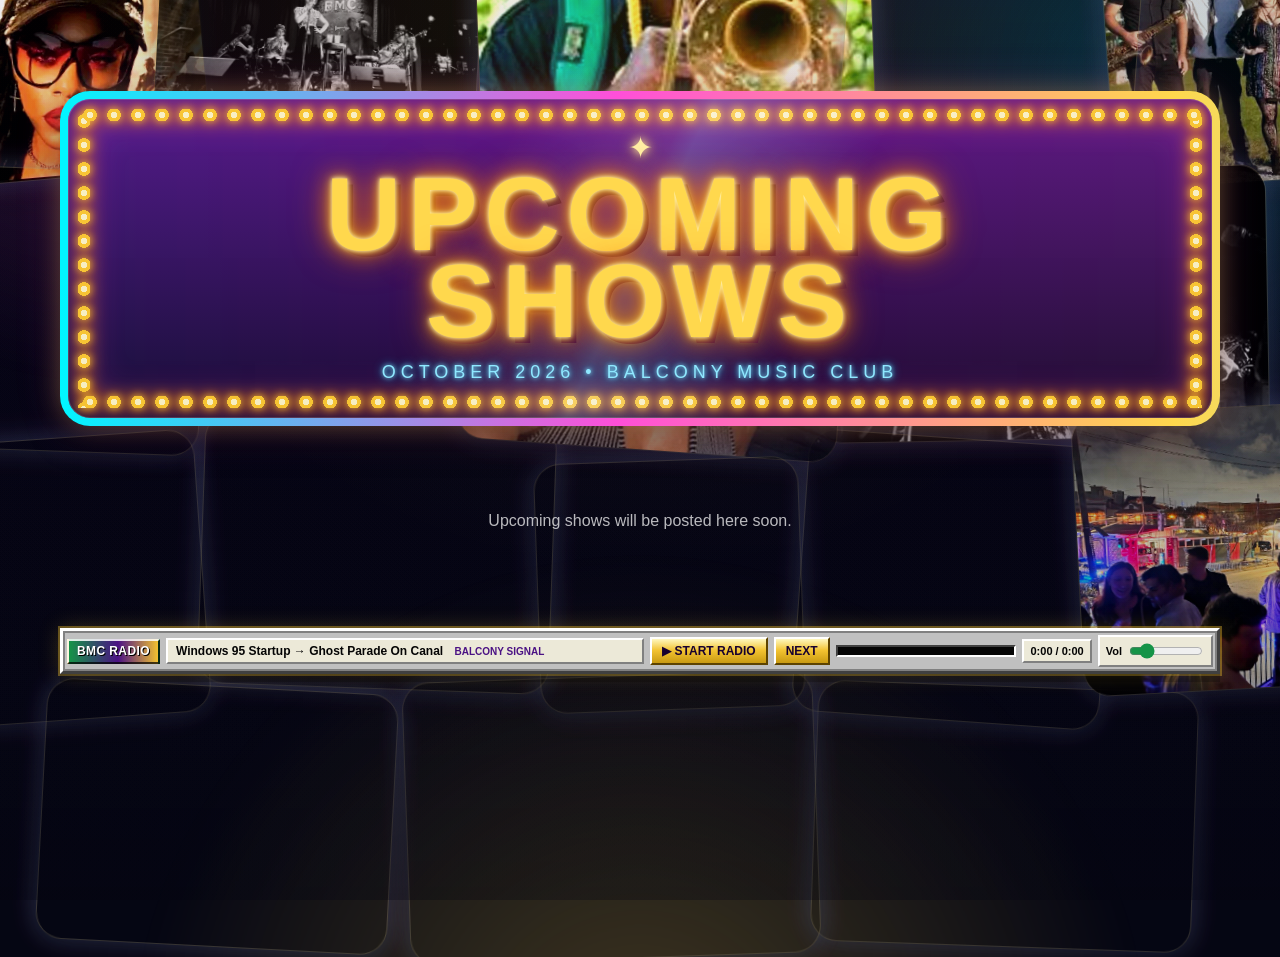
==== commit 87ffbc48: "Refresh show-page October heading and calendar cache tag" ====
--- a/index.html
+++ b/index.html
@@ -46,7 +46,7 @@
       <header class="bmc-hero">
         <div class="bmc-star" aria-hidden="true">✦</div>
         <h1 class="bmc-title">Upcoming Shows</h1>
-        <p class="bmc-subtitle">August–September 2026 • Balcony Music Club</p>
+        <p class="bmc-subtitle">October 2026 • Balcony Music Club</p>
       </header>
 
       <section class="bmc-calendar" id="bmc-calendar" aria-label="Upcoming shows"></section>
@@ -71,7 +71,7 @@
 
   <script type="application/json" id="shows-data">{"shows":[]}</script>
   <script src="https://floydclaptonblues.github.io/BMC-Menu-Banner/site-nav.js?v=20260706-upcoming-shared-banner" defer></script>
-  <script src="./script.js?v=20260827-september-calendar" defer></script>
+  <script src="./script.js?v=20260928-october-calendar" defer></script>
   <script src="./external-photo-repair.js?v=20260730-shorty-mural-fallback" defer></script>
   <script src="./bmc-radio-player.js?v=20260616-playmusic-starts-radio" defer></script>
   <script src="./puzzle-background.js?v=20260614-full-collage-cart" defer></script>
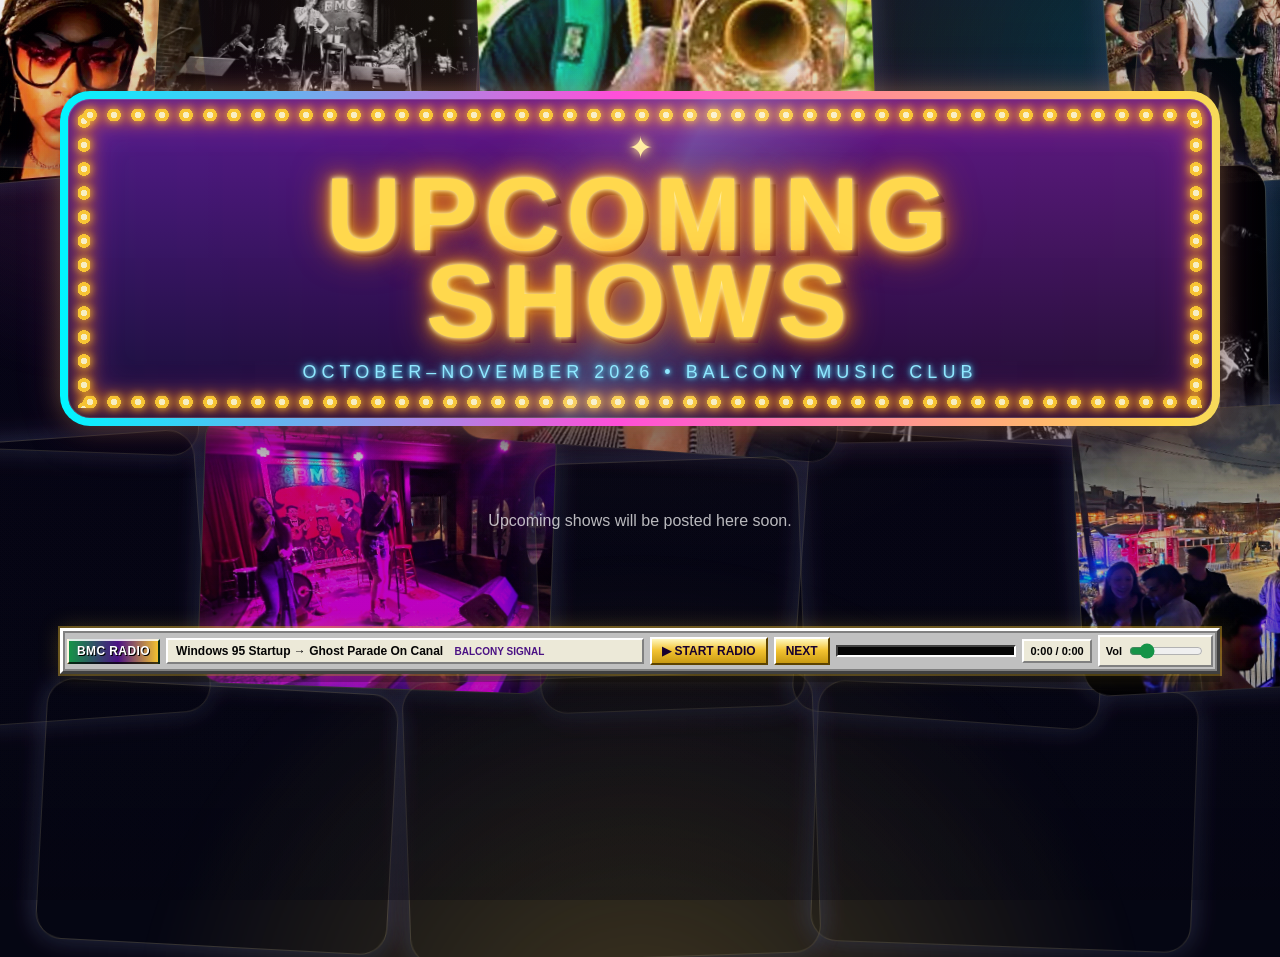
==== commit 2069646f: "Publish November 2026 BMC schedule and Thanksgiving closure" ====
--- a/index.html
+++ b/index.html
@@ -9,7 +9,7 @@
   <link rel="preconnect" href="https://fonts.googleapis.com">
   <link rel="preconnect" href="https://fonts.gstatic.com" crossorigin>
   <link href="https://fonts.googleapis.com/css2?family=DotGothic16&display=swap" rel="stylesheet">
-  <link rel="stylesheet" href="./styles.css?v=20260614-assets">
+  <link rel="stylesheet" href="./styles.css?v=20261029-november-closure">
   <link rel="stylesheet" href="https://floydclaptonblues.github.io/BMC-Menu-Banner/site-nav.css?v=20260706-shared-banner">
   <link rel="stylesheet" href="./bmc-top-media.css?v=20260616-hide-video-signal">
   <link rel="stylesheet" href="./puzzle-background.css?v=20260614-full-collage-cart">
@@ -46,7 +46,7 @@
       <header class="bmc-hero">
         <div class="bmc-star" aria-hidden="true">✦</div>
         <h1 class="bmc-title">Upcoming Shows</h1>
-        <p class="bmc-subtitle">October 2026 • Balcony Music Club</p>
+        <p class="bmc-subtitle">October–November 2026 • Balcony Music Club</p>
       </header>
 
       <section class="bmc-calendar" id="bmc-calendar" aria-label="Upcoming shows"></section>
@@ -71,7 +71,7 @@
 
   <script type="application/json" id="shows-data">{"shows":[]}</script>
   <script src="https://floydclaptonblues.github.io/BMC-Menu-Banner/site-nav.js?v=20260706-upcoming-shared-banner" defer></script>
-  <script src="./script.js?v=20260928-october-calendar" defer></script>
+  <script src="./script.js?v=20261029-november-calendar" defer></script>
   <script src="./external-photo-repair.js?v=20260730-shorty-mural-fallback" defer></script>
   <script src="./bmc-radio-player.js?v=20260616-playmusic-starts-radio" defer></script>
   <script src="./puzzle-background.js?v=20260614-full-collage-cart" defer></script>
--- a/styles.css
+++ b/styles.css
@@ -461,4 +461,6 @@
     animation-iteration-count: 1 !important;
     scroll-behavior: auto !important;
   }
-}+}
+/* Venue closure is distinct from a scheduled music performance. */
+.bmc-closure { padding: 18px 16px; border: 1px solid rgba(255,216,87,.55); border-radius: 10px; background: rgba(60,28,49,.68); color: #fff3da; font-size: 1rem; font-weight: 800; letter-spacing: .02em; }
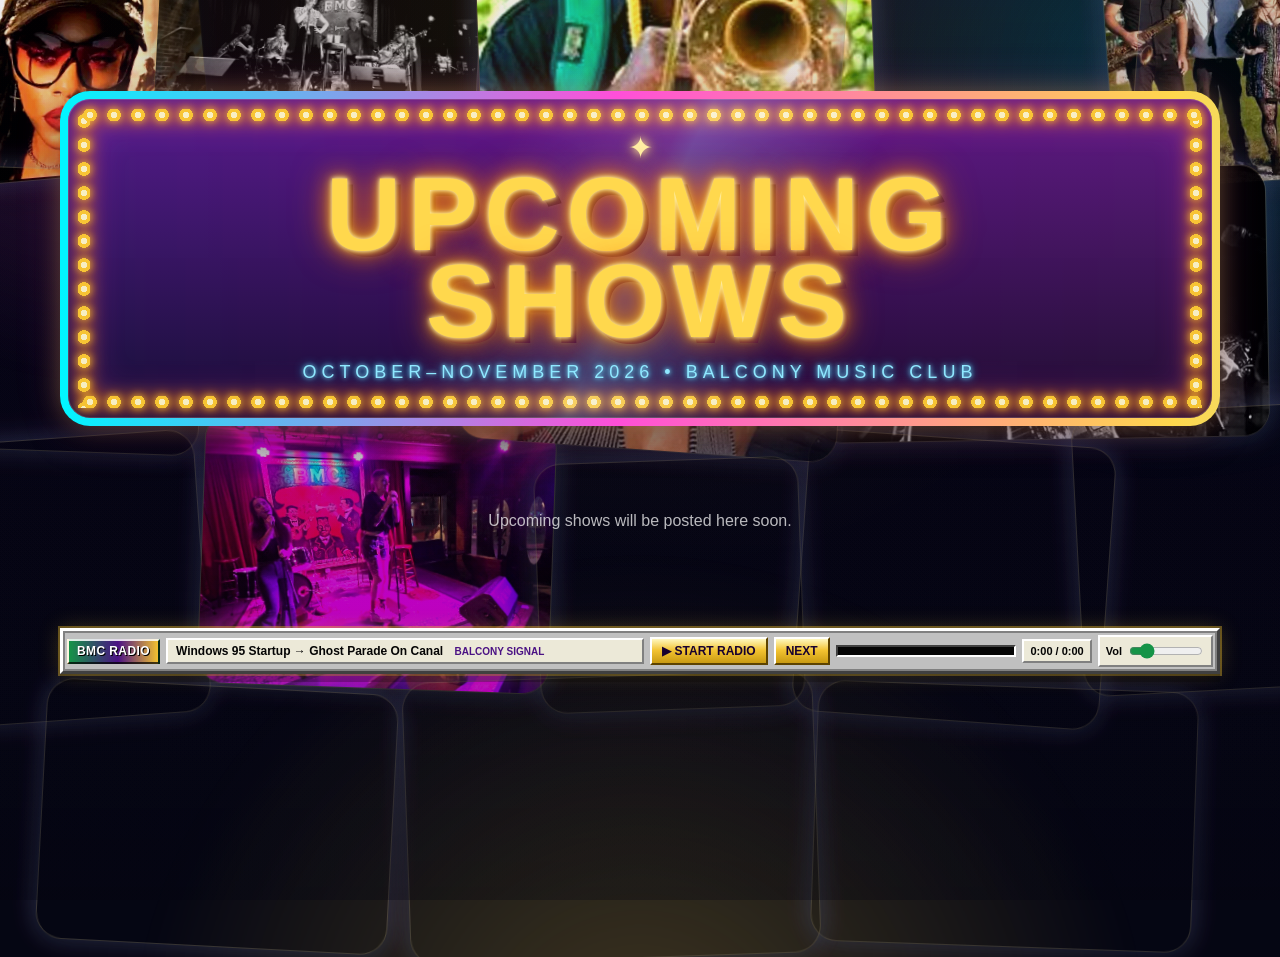
==== commit d27fb078: "Honor admin-uploaded photos and public calendar announcements" ====
--- a/index.html
+++ b/index.html
@@ -71,7 +71,7 @@
 
   <script type="application/json" id="shows-data">{"shows":[]}</script>
   <script src="https://floydclaptonblues.github.io/BMC-Menu-Banner/site-nav.js?v=20260706-upcoming-shared-banner" defer></script>
-  <script src="./script.js?v=20261029-november-calendar" defer></script>
+  <script src="./script.js?v=20261030-github-editor" defer></script>
   <script src="./external-photo-repair.js?v=20260730-shorty-mural-fallback" defer></script>
   <script src="./bmc-radio-player.js?v=20260616-playmusic-starts-radio" defer></script>
   <script src="./puzzle-background.js?v=20260614-full-collage-cart" defer></script>
